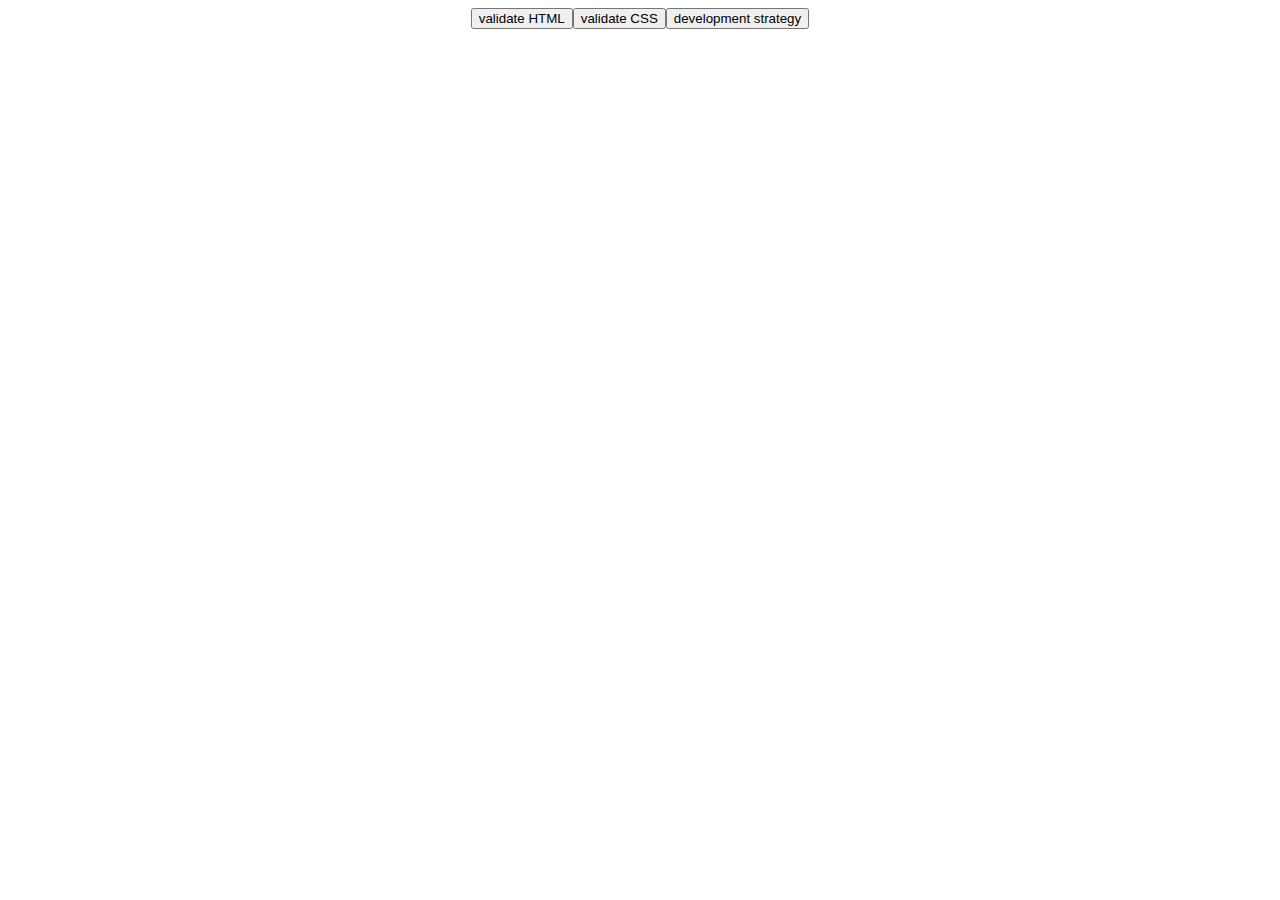
==== index.html @ 38475fc8 "Initial commit" ====
<!DOCTYPE html>
<html>

<head>
  <title></title>
  <meta charset="utf-8">

  <!-- Leave this here!  It renders the review buttons  -->
  <script src='./evaluation/init.js'></script>
</head>

<body>
</body>

</html>
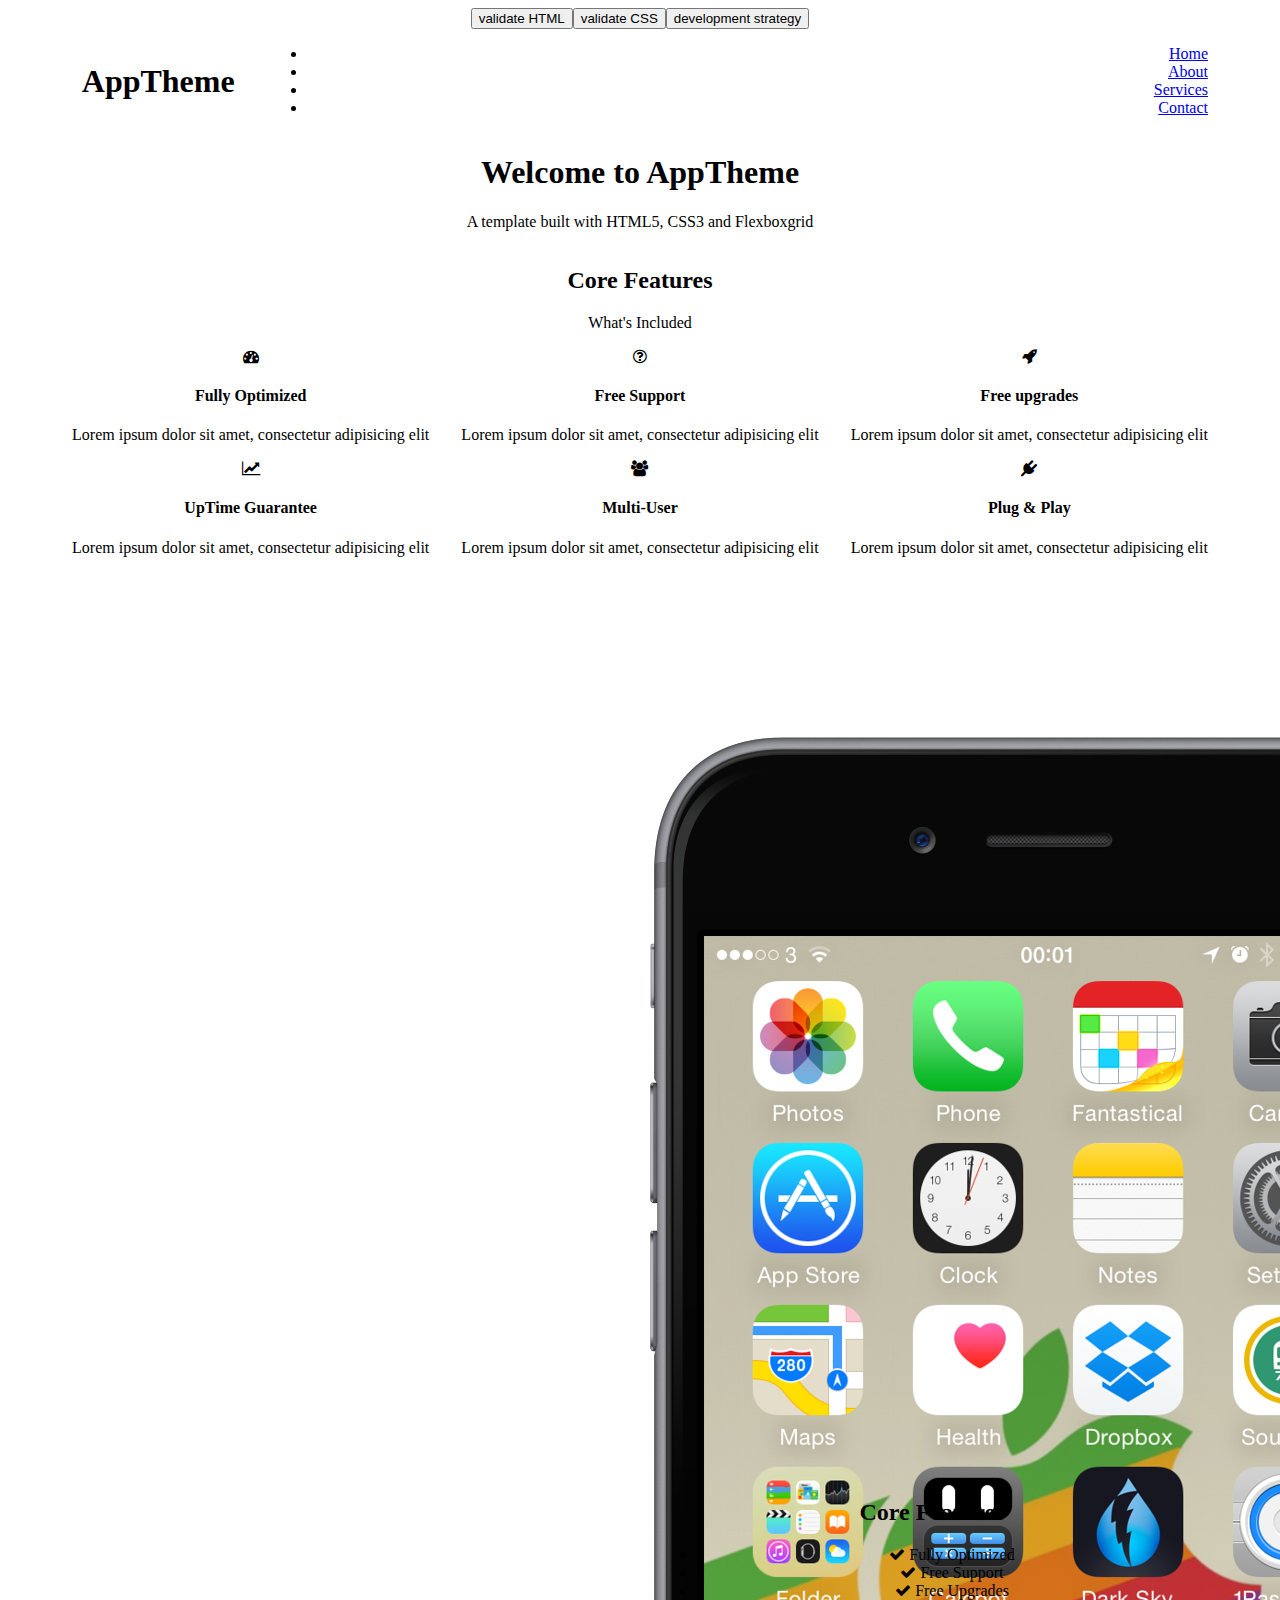
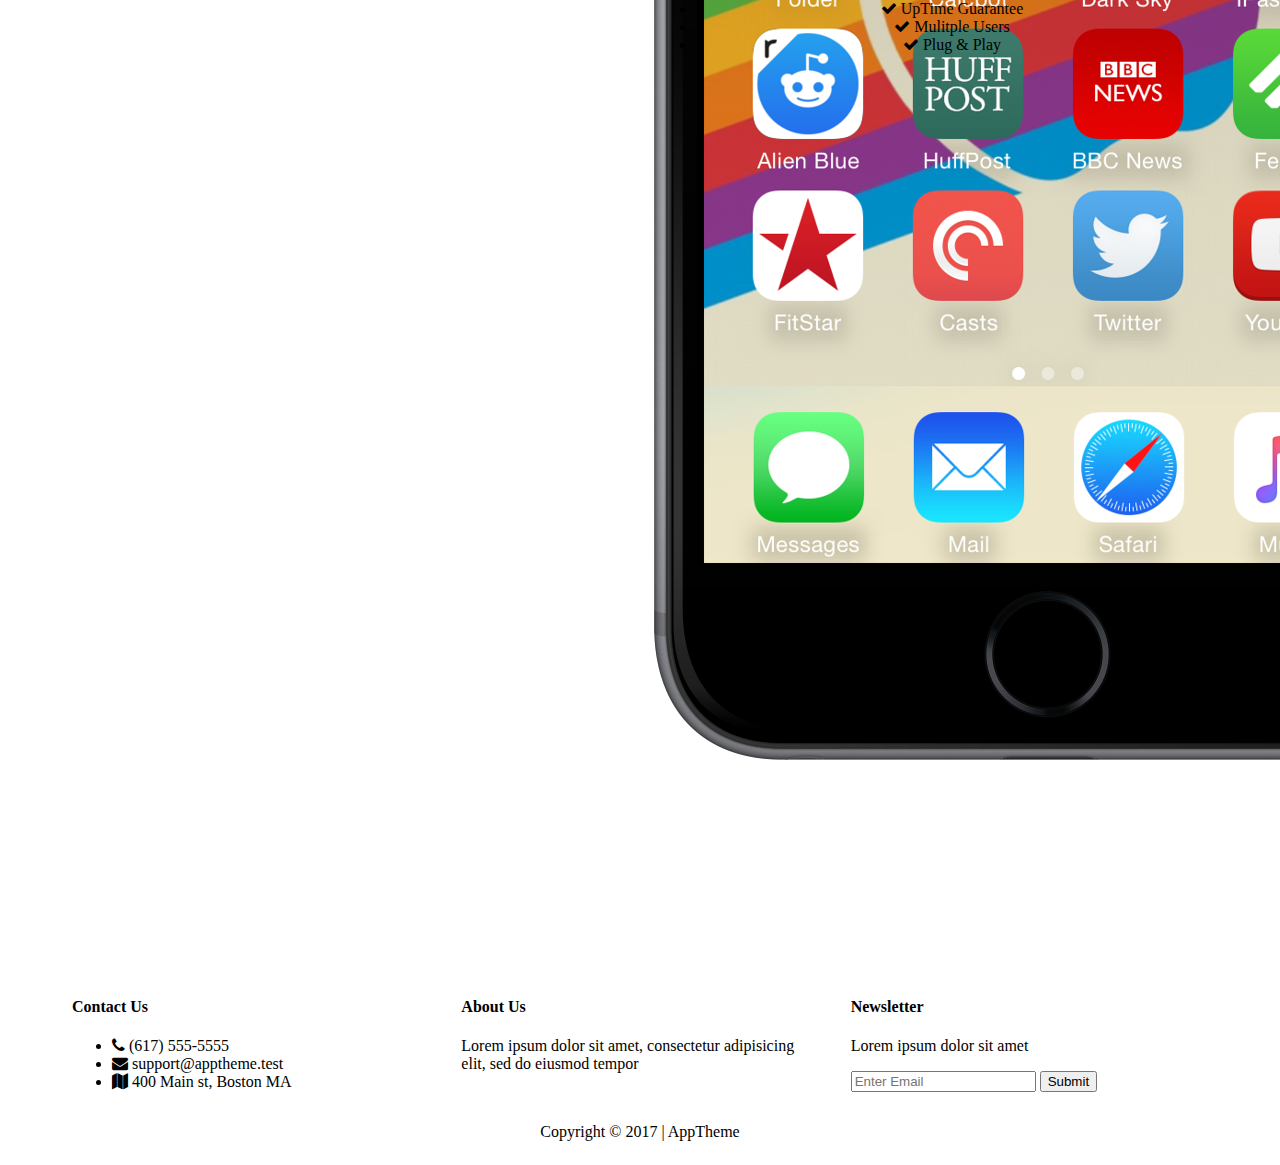
==== commit 4e9cd9f9: "completed index.html" ====
--- a/index.html
+++ b/index.html
@@ -2,14 +2,159 @@
 <html>
 
 <head>
-  <title></title>
+  <title>Apptheme</title>
   <meta charset="utf-8">
+  <link rel="stylesheet" href="/css/flexboxgrid.css">
+  <link rel="stylesheet" href="/css/font-awesome.css">
+  <link rel="stylesheet" href="/css/style.css">
 
   <!-- Leave this here!  It renders the review buttons  -->
   <script src='./evaluation/init.js'></script>
 </head>
 
 <body>
+  <!-- HEADER -->
+  <header id="main-header">
+    <div class="container">
+      <div class="row end-sm end-md end-lg center-xs middle-xs middle-sm middle-md middle-lg">
+        <div class="col-xs-12 col-sm-2 col-md-2 col-lg-2">
+          <h1><span class="primary-text">App</span>Theme</h1>
+        </div>
+        <div class="col-xs-12 col-sm-10 col-md-10 col-lg-10">
+          <nav id="navbar">
+            <ul>
+              <li class="current"><a href="index.html">Home</a></li>
+              <li><a href="about.html">About</a></li>
+              <li><a href="services.html">Services</a></li>
+              <li><a href="contact.html">Contact</a></li>
+            </ul>
+          </nav>
+        </div>
+      </div>
+    </div>
+  </header>
+
+  <!-- SHOWCASE -->
+  <section id="showcase">
+    <div class="container">
+      <div class="row center-xs center-sm center-md center-lg middle-xs middle-sm middle-md middle-lg">
+        <div class="col-xs-10 col-sm-10 col-md-10 col-lg-7 showcase-content">
+          <h1>Welcome to <span class="primary-text">AppTheme</span></h1>
+          <p>A template built with HTML5, CSS3 and Flexboxgrid</p>
+        </div>
+      </div>
+    </div>
+  </section>
+
+  <!-- FEATURES -->
+  <section id="features">
+    <div class="container">
+      <div class="row center-xs center-sm center-md center-lg">
+        <div class="col-xs-12 col-sm-12 col-md-12 col-lg-12">
+          <h2>Core Features</h2>
+          <p>What's Included</p>
+          <!-- ICON ROW 1 -->
+          <div class="row center-xs center-sm center-md center-lg">
+            <div class="col-xs-12 col-sm-4 col-md-4 col-lg-4">
+              <i class="fa fa-dashboard"></i><br>
+              <h4>Fully Optimized</h4>
+              <p>Lorem ipsum dolor sit amet, consectetur adipisicing elit</p>
+            </div>
+            <div class="col-xs-12 col-sm-4 col-md-4 col-lg-4">
+              <i class="fa fa-question-circle-o"></i><br>
+              <h4>Free Support</h4>
+              <p>Lorem ipsum dolor sit amet, consectetur adipisicing elit</p>
+            </div>
+            <div class="col-xs-12 col-sm-4 col-md-4 col-lg-4">
+              <i class="fa fa-rocket"></i><br>
+              <h4>Free upgrades</h4>
+              <p>Lorem ipsum dolor sit amet, consectetur adipisicing elit</p>
+            </div>
+          </div>
+
+          <!-- ICON ROW 2 -->
+          <div class="row center-xs center-sm center-md center-lg">
+            <div class="col-xs-12 col-sm-4 col-md-4 col-lg-4">
+              <i class="fa fa-line-chart"></i><br>
+              <h4>UpTime Guarantee</h4>
+              <p>Lorem ipsum dolor sit amet, consectetur adipisicing elit</p>
+            </div>
+            <div class="col-xs-12 col-sm-4 col-md-4 col-lg-4">
+              <i class="fa fa-users"></i><br>
+              <h4>Multi-User</h4>
+              <p>Lorem ipsum dolor sit amet, consectetur adipisicing elit</p>
+            </div>
+            <div class="col-xs-12 col-sm-4 col-md-4 col-lg-4">
+              <i class="fa fa-plug"></i><br>
+              <h4>Plug & Play</h4>
+              <p>Lorem ipsum dolor sit amet, consectetur adipisicing elit</p>
+            </div>
+          </div>
+        </div>
+      </div>
+    </div>
+  </section>
+
+  <!-- INFO SECTION -->
+  <section id="info">
+    <div class="container">
+      <div class="row center-xs center-sm center-md center-lg middle-xs middle-sm middle-md middle-lg">
+        <div class="col-xs-12 col-sm-6 col-md-6 col-lg-6">
+          <img src="images/iphone.png" alt="">
+        </div>
+        <div class="col-xs-12 col-sm-6 col-md-6 col-lg-6">
+          <h2>Core Features</h2>
+          <ul>
+            <li><i class="fa fa-check"></i> Fully Optimized</li>
+            <li><i class="fa fa-check"></i> Free Support</li>
+            <li><i class="fa fa-check"></i> Free Upgrades</li>
+            <li><i class="fa fa-check"></i> UpTime Guarantee</li>
+            <li><i class="fa fa-check"></i> Mulitple Users</li>
+            <li><i class="fa fa-check"></i> Plug & Play</li>
+          </ul>
+        </div>
+      </div>
+    </div>
+  </section>
+
+  <!-- COMPANY -->
+  <section id="company">
+    <div class="container">
+      <div class="row">
+        <div class="col-xs-12 col-sm-4 col-md-4 col-lg-4">
+          <h4>Contact Us</h4>
+          <ul>
+            <li><i class="fa fa-phone"></i> (617) 555-5555</li>
+            <li><i class="fa fa-envelope"></i> support@apptheme.test</li>
+            <li><i class="fa fa-map"></i> 400 Main st, Boston MA</li>
+          </ul>
+        </div>
+        <div class="col-xs-12 col-sm-4 col-md-4 col-lg-4">
+          <h4>About Us</h4>
+          <p>Lorem ipsum dolor sit amet, consectetur adipisicing elit, sed do eiusmod tempor</p>
+        </div>
+        <div class="col-xs-12 col-sm-4 col-md-4 col-lg-4">
+          <h4>Newsletter</h4>
+          <p>Lorem ipsum dolor sit amet</p>
+          <form>
+            <input type="text" name="email" placeholder="Enter Email">
+            <button type="submit" name="button">Submit</button>
+          </form>
+        </div>
+      </div>
+    </div>
+  </section>
+
+  <!-- FOOTER -->
+  <footer id="main-footer">
+    <div class="container">
+      <div class="row center-xs center-sm center-md center-lg">
+        <div class="col-xs-12 col-sm-12 col-md-12 col-lg-12">
+          <p>Copyright &copy; 2017 | AppTheme</p>
+        </div>
+      </div>
+    </div>
+  </footer>
 </body>
 
 </html>
--- a/css/flexboxgrid.css
+++ b/css/flexboxgrid.css
@@ -0,0 +1,894 @@
+/* Uncomment and set these variables to customize the grid. */
+
+.container-fluid {
+  margin-right: auto;
+  margin-left: auto;
+  padding-right: 2rem;
+  padding-left: 2rem;
+}
+
+.row {
+  box-sizing: border-box;
+  display: -ms-flexbox;
+  display: -webkit-box;
+  display: flex;
+  -ms-flex: 0 1 auto;
+  -webkit-box-flex: 0;
+  flex: 0 1 auto;
+  -ms-flex-direction: row;
+  -webkit-box-orient: horizontal;
+  -webkit-box-direction: normal;
+  flex-direction: row;
+  -ms-flex-wrap: wrap;
+  flex-wrap: wrap;
+  margin-right: -1rem;
+  margin-left: -1rem;
+}
+
+.row.reverse {
+  -ms-flex-direction: row-reverse;
+  -webkit-box-orient: horizontal;
+  -webkit-box-direction: reverse;
+  flex-direction: row-reverse;
+}
+
+.col.reverse {
+  -ms-flex-direction: column-reverse;
+  -webkit-box-orient: vertical;
+  -webkit-box-direction: reverse;
+  flex-direction: column-reverse;
+}
+
+.col-xs,
+.col-xs-1,
+.col-xs-2,
+.col-xs-3,
+.col-xs-4,
+.col-xs-5,
+.col-xs-6,
+.col-xs-7,
+.col-xs-8,
+.col-xs-9,
+.col-xs-10,
+.col-xs-11,
+.col-xs-12 {
+  box-sizing: border-box;
+  -ms-flex: 0 0 auto;
+  -webkit-box-flex: 0;
+  flex: 0 0 auto;
+  padding-right: 1rem;
+  padding-left: 1rem;
+}
+
+.col-xs {
+  -webkit-flex-grow: 1;
+  -ms-flex-positive: 1;
+  -webkit-box-flex: 1;
+  flex-grow: 1;
+  -ms-flex-preferred-size: 0;
+  flex-basis: 0;
+  max-width: 100%;
+}
+
+.col-xs-1 {
+  -ms-flex-preferred-size: 8.333%;
+  flex-basis: 8.333%;
+  max-width: 8.333%;
+}
+
+.col-xs-2 {
+  -ms-flex-preferred-size: 16.667%;
+  flex-basis: 16.667%;
+  max-width: 16.667%;
+}
+
+.col-xs-3 {
+  -ms-flex-preferred-size: 25%;
+  flex-basis: 25%;
+  max-width: 25%;
+}
+
+.col-xs-4 {
+  -ms-flex-preferred-size: 33.333%;
+  flex-basis: 33.333%;
+  max-width: 33.333%;
+}
+
+.col-xs-5 {
+  -ms-flex-preferred-size: 41.667%;
+  flex-basis: 41.667%;
+  max-width: 41.667%;
+}
+
+.col-xs-6 {
+  -ms-flex-preferred-size: 50%;
+  flex-basis: 50%;
+  max-width: 50%;
+}
+
+.col-xs-7 {
+  -ms-flex-preferred-size: 58.333%;
+  flex-basis: 58.333%;
+  max-width: 58.333%;
+}
+
+.col-xs-8 {
+  -ms-flex-preferred-size: 66.667%;
+  flex-basis: 66.667%;
+  max-width: 66.667%;
+}
+
+.col-xs-9 {
+  -ms-flex-preferred-size: 75%;
+  flex-basis: 75%;
+  max-width: 75%;
+}
+
+.col-xs-10 {
+  -ms-flex-preferred-size: 83.333%;
+  flex-basis: 83.333%;
+  max-width: 83.333%;
+}
+
+.col-xs-11 {
+  -ms-flex-preferred-size: 91.667%;
+  flex-basis: 91.667%;
+  max-width: 91.667%;
+}
+
+.col-xs-12 {
+  -ms-flex-preferred-size: 100%;
+  flex-basis: 100%;
+  max-width: 100%;
+}
+
+.col-xs-offset-1 {
+  margin-left: 8.333%;
+}
+
+.col-xs-offset-2 {
+  margin-left: 16.667%;
+}
+
+.col-xs-offset-3 {
+  margin-left: 25%;
+}
+
+.col-xs-offset-4 {
+  margin-left: 33.333%;
+}
+
+.col-xs-offset-5 {
+  margin-left: 41.667%;
+}
+
+.col-xs-offset-6 {
+  margin-left: 50%;
+}
+
+.col-xs-offset-7 {
+  margin-left: 58.333%;
+}
+
+.col-xs-offset-8 {
+  margin-left: 66.667%;
+}
+
+.col-xs-offset-9 {
+  margin-left: 75%;
+}
+
+.col-xs-offset-10 {
+  margin-left: 83.333%;
+}
+
+.col-xs-offset-11 {
+  margin-left: 91.667%;
+}
+
+.start-xs {
+  -ms-flex-pack: start;
+  -webkit-box-pack: start;
+  justify-content: flex-start;
+  text-align: start;
+}
+
+.center-xs {
+  -ms-flex-pack: center;
+  -webkit-box-pack: center;
+  justify-content: center;
+  text-align: center;
+}
+
+.end-xs {
+  -ms-flex-pack: end;
+  -webkit-box-pack: end;
+  justify-content: flex-end;
+  text-align: end;
+}
+
+.top-xs {
+  -ms-flex-align: start;
+  -webkit-box-align: start;
+  align-items: flex-start;
+}
+
+.middle-xs {
+  -ms-flex-align: center;
+  -webkit-box-align: center;
+  align-items: center;
+}
+
+.bottom-xs {
+  -ms-flex-align: end;
+  -webkit-box-align: end;
+  align-items: flex-end;
+}
+
+.around-xs {
+  -ms-flex-pack: distribute;
+  justify-content: space-around;
+}
+
+.between-xs {
+  -ms-flex-pack: justify;
+  -webkit-box-pack: justify;
+  justify-content: space-between;
+}
+
+.first-xs {
+  -ms-flex-order: -1;
+  -webkit-box-ordinal-group: 0;
+  order: -1;
+}
+
+.last-xs {
+  -ms-flex-order: 1;
+  -webkit-box-ordinal-group: 2;
+  order: 1;
+}
+
+@media only screen and (min-width: 48em) {
+  .container {
+    width: 46rem;
+  }
+
+  .col-sm,
+  .col-sm-1,
+  .col-sm-2,
+  .col-sm-3,
+  .col-sm-4,
+  .col-sm-5,
+  .col-sm-6,
+  .col-sm-7,
+  .col-sm-8,
+  .col-sm-9,
+  .col-sm-10,
+  .col-sm-11,
+  .col-sm-12 {
+    box-sizing: border-box;
+    -ms-flex: 0 0 auto;
+    -webkit-box-flex: 0;
+    flex: 0 0 auto;
+    padding-right: 1rem;
+    padding-left: 1rem;
+  }
+
+  .col-sm {
+    -webkit-flex-grow: 1;
+    -ms-flex-positive: 1;
+    -webkit-box-flex: 1;
+    flex-grow: 1;
+    -ms-flex-preferred-size: 0;
+    flex-basis: 0;
+    max-width: 100%;
+  }
+
+  .col-sm-1 {
+    -ms-flex-preferred-size: 8.333%;
+    flex-basis: 8.333%;
+    max-width: 8.333%;
+  }
+
+  .col-sm-2 {
+    -ms-flex-preferred-size: 16.667%;
+    flex-basis: 16.667%;
+    max-width: 16.667%;
+  }
+
+  .col-sm-3 {
+    -ms-flex-preferred-size: 25%;
+    flex-basis: 25%;
+    max-width: 25%;
+  }
+
+  .col-sm-4 {
+    -ms-flex-preferred-size: 33.333%;
+    flex-basis: 33.333%;
+    max-width: 33.333%;
+  }
+
+  .col-sm-5 {
+    -ms-flex-preferred-size: 41.667%;
+    flex-basis: 41.667%;
+    max-width: 41.667%;
+  }
+
+  .col-sm-6 {
+    -ms-flex-preferred-size: 50%;
+    flex-basis: 50%;
+    max-width: 50%;
+  }
+
+  .col-sm-7 {
+    -ms-flex-preferred-size: 58.333%;
+    flex-basis: 58.333%;
+    max-width: 58.333%;
+  }
+
+  .col-sm-8 {
+    -ms-flex-preferred-size: 66.667%;
+    flex-basis: 66.667%;
+    max-width: 66.667%;
+  }
+
+  .col-sm-9 {
+    -ms-flex-preferred-size: 75%;
+    flex-basis: 75%;
+    max-width: 75%;
+  }
+
+  .col-sm-10 {
+    -ms-flex-preferred-size: 83.333%;
+    flex-basis: 83.333%;
+    max-width: 83.333%;
+  }
+
+  .col-sm-11 {
+    -ms-flex-preferred-size: 91.667%;
+    flex-basis: 91.667%;
+    max-width: 91.667%;
+  }
+
+  .col-sm-12 {
+    -ms-flex-preferred-size: 100%;
+    flex-basis: 100%;
+    max-width: 100%;
+  }
+
+  .col-sm-offset-1 {
+    margin-left: 8.333%;
+  }
+
+  .col-sm-offset-2 {
+    margin-left: 16.667%;
+  }
+
+  .col-sm-offset-3 {
+    margin-left: 25%;
+  }
+
+  .col-sm-offset-4 {
+    margin-left: 33.333%;
+  }
+
+  .col-sm-offset-5 {
+    margin-left: 41.667%;
+  }
+
+  .col-sm-offset-6 {
+    margin-left: 50%;
+  }
+
+  .col-sm-offset-7 {
+    margin-left: 58.333%;
+  }
+
+  .col-sm-offset-8 {
+    margin-left: 66.667%;
+  }
+
+  .col-sm-offset-9 {
+    margin-left: 75%;
+  }
+
+  .col-sm-offset-10 {
+    margin-left: 83.333%;
+  }
+
+  .col-sm-offset-11 {
+    margin-left: 91.667%;
+  }
+
+  .start-sm {
+    -ms-flex-pack: start;
+    -webkit-box-pack: start;
+    justify-content: flex-start;
+    text-align: start;
+  }
+
+  .center-sm {
+    -ms-flex-pack: center;
+    -webkit-box-pack: center;
+    justify-content: center;
+    text-align: center;
+  }
+
+  .end-sm {
+    -ms-flex-pack: end;
+    -webkit-box-pack: end;
+    justify-content: flex-end;
+    text-align: end;
+  }
+
+  .top-sm {
+    -ms-flex-align: start;
+    -webkit-box-align: start;
+    align-items: flex-start;
+  }
+
+  .middle-sm {
+    -ms-flex-align: center;
+    -webkit-box-align: center;
+    align-items: center;
+  }
+
+  .bottom-sm {
+    -ms-flex-align: end;
+    -webkit-box-align: end;
+    align-items: flex-end;
+  }
+
+  .around-sm {
+    -ms-flex-pack: distribute;
+    justify-content: space-around;
+  }
+
+  .between-sm {
+    -ms-flex-pack: justify;
+    -webkit-box-pack: justify;
+    justify-content: space-between;
+  }
+
+  .first-sm {
+    -ms-flex-order: -1;
+    -webkit-box-ordinal-group: 0;
+    order: -1;
+  }
+
+  .last-sm {
+    -ms-flex-order: 1;
+    -webkit-box-ordinal-group: 2;
+    order: 1;
+  }
+}
+
+@media only screen and (min-width: 62em) {
+  .container {
+    width: 61rem;
+  }
+
+  .col-md,
+  .col-md-1,
+  .col-md-2,
+  .col-md-3,
+  .col-md-4,
+  .col-md-5,
+  .col-md-6,
+  .col-md-7,
+  .col-md-8,
+  .col-md-9,
+  .col-md-10,
+  .col-md-11,
+  .col-md-12 {
+    box-sizing: border-box;
+    -ms-flex: 0 0 auto;
+    -webkit-box-flex: 0;
+    flex: 0 0 auto;
+    padding-right: 1rem;
+    padding-left: 1rem;
+  }
+
+  .col-md {
+    -webkit-flex-grow: 1;
+    -ms-flex-positive: 1;
+    -webkit-box-flex: 1;
+    flex-grow: 1;
+    -ms-flex-preferred-size: 0;
+    flex-basis: 0;
+    max-width: 100%;
+  }
+
+  .col-md-1 {
+    -ms-flex-preferred-size: 8.333%;
+    flex-basis: 8.333%;
+    max-width: 8.333%;
+  }
+
+  .col-md-2 {
+    -ms-flex-preferred-size: 16.667%;
+    flex-basis: 16.667%;
+    max-width: 16.667%;
+  }
+
+  .col-md-3 {
+    -ms-flex-preferred-size: 25%;
+    flex-basis: 25%;
+    max-width: 25%;
+  }
+
+  .col-md-4 {
+    -ms-flex-preferred-size: 33.333%;
+    flex-basis: 33.333%;
+    max-width: 33.333%;
+  }
+
+  .col-md-5 {
+    -ms-flex-preferred-size: 41.667%;
+    flex-basis: 41.667%;
+    max-width: 41.667%;
+  }
+
+  .col-md-6 {
+    -ms-flex-preferred-size: 50%;
+    flex-basis: 50%;
+    max-width: 50%;
+  }
+
+  .col-md-7 {
+    -ms-flex-preferred-size: 58.333%;
+    flex-basis: 58.333%;
+    max-width: 58.333%;
+  }
+
+  .col-md-8 {
+    -ms-flex-preferred-size: 66.667%;
+    flex-basis: 66.667%;
+    max-width: 66.667%;
+  }
+
+  .col-md-9 {
+    -ms-flex-preferred-size: 75%;
+    flex-basis: 75%;
+    max-width: 75%;
+  }
+
+  .col-md-10 {
+    -ms-flex-preferred-size: 83.333%;
+    flex-basis: 83.333%;
+    max-width: 83.333%;
+  }
+
+  .col-md-11 {
+    -ms-flex-preferred-size: 91.667%;
+    flex-basis: 91.667%;
+    max-width: 91.667%;
+  }
+
+  .col-md-12 {
+    -ms-flex-preferred-size: 100%;
+    flex-basis: 100%;
+    max-width: 100%;
+  }
+
+  .col-md-offset-1 {
+    margin-left: 8.333%;
+  }
+
+  .col-md-offset-2 {
+    margin-left: 16.667%;
+  }
+
+  .col-md-offset-3 {
+    margin-left: 25%;
+  }
+
+  .col-md-offset-4 {
+    margin-left: 33.333%;
+  }
+
+  .col-md-offset-5 {
+    margin-left: 41.667%;
+  }
+
+  .col-md-offset-6 {
+    margin-left: 50%;
+  }
+
+  .col-md-offset-7 {
+    margin-left: 58.333%;
+  }
+
+  .col-md-offset-8 {
+    margin-left: 66.667%;
+  }
+
+  .col-md-offset-9 {
+    margin-left: 75%;
+  }
+
+  .col-md-offset-10 {
+    margin-left: 83.333%;
+  }
+
+  .col-md-offset-11 {
+    margin-left: 91.667%;
+  }
+
+  .start-md {
+    -ms-flex-pack: start;
+    -webkit-box-pack: start;
+    justify-content: flex-start;
+    text-align: start;
+  }
+
+  .center-md {
+    -ms-flex-pack: center;
+    -webkit-box-pack: center;
+    justify-content: center;
+    text-align: center;
+  }
+
+  .end-md {
+    -ms-flex-pack: end;
+    -webkit-box-pack: end;
+    justify-content: flex-end;
+    text-align: end;
+  }
+
+  .top-md {
+    -ms-flex-align: start;
+    -webkit-box-align: start;
+    align-items: flex-start;
+  }
+
+  .middle-md {
+    -ms-flex-align: center;
+    -webkit-box-align: center;
+    align-items: center;
+  }
+
+  .bottom-md {
+    -ms-flex-align: end;
+    -webkit-box-align: end;
+    align-items: flex-end;
+  }
+
+  .around-md {
+    -ms-flex-pack: distribute;
+    justify-content: space-around;
+  }
+
+  .between-md {
+    -ms-flex-pack: justify;
+    -webkit-box-pack: justify;
+    justify-content: space-between;
+  }
+
+  .first-md {
+    -ms-flex-order: -1;
+    -webkit-box-ordinal-group: 0;
+    order: -1;
+  }
+
+  .last-md {
+    -ms-flex-order: 1;
+    -webkit-box-ordinal-group: 2;
+    order: 1;
+  }
+}
+
+@media only screen and (min-width: 75em) {
+  .container {
+    width: 71rem;
+  }
+
+  .col-lg,
+  .col-lg-1,
+  .col-lg-2,
+  .col-lg-3,
+  .col-lg-4,
+  .col-lg-5,
+  .col-lg-6,
+  .col-lg-7,
+  .col-lg-8,
+  .col-lg-9,
+  .col-lg-10,
+  .col-lg-11,
+  .col-lg-12 {
+    box-sizing: border-box;
+    -ms-flex: 0 0 auto;
+    -webkit-box-flex: 0;
+    flex: 0 0 auto;
+    padding-right: 1rem;
+    padding-left: 1rem;
+  }
+
+  .col-lg {
+    -webkit-flex-grow: 1;
+    -ms-flex-positive: 1;
+    -webkit-box-flex: 1;
+    flex-grow: 1;
+    -ms-flex-preferred-size: 0;
+    flex-basis: 0;
+    max-width: 100%;
+  }
+
+  .col-lg-1 {
+    -ms-flex-preferred-size: 8.333%;
+    flex-basis: 8.333%;
+    max-width: 8.333%;
+  }
+
+  .col-lg-2 {
+    -ms-flex-preferred-size: 16.667%;
+    flex-basis: 16.667%;
+    max-width: 16.667%;
+  }
+
+  .col-lg-3 {
+    -ms-flex-preferred-size: 25%;
+    flex-basis: 25%;
+    max-width: 25%;
+  }
+
+  .col-lg-4 {
+    -ms-flex-preferred-size: 33.333%;
+    flex-basis: 33.333%;
+    max-width: 33.333%;
+  }
+
+  .col-lg-5 {
+    -ms-flex-preferred-size: 41.667%;
+    flex-basis: 41.667%;
+    max-width: 41.667%;
+  }
+
+  .col-lg-6 {
+    -ms-flex-preferred-size: 50%;
+    flex-basis: 50%;
+    max-width: 50%;
+  }
+
+  .col-lg-7 {
+    -ms-flex-preferred-size: 58.333%;
+    flex-basis: 58.333%;
+    max-width: 58.333%;
+  }
+
+  .col-lg-8 {
+    -ms-flex-preferred-size: 66.667%;
+    flex-basis: 66.667%;
+    max-width: 66.667%;
+  }
+
+  .col-lg-9 {
+    -ms-flex-preferred-size: 75%;
+    flex-basis: 75%;
+    max-width: 75%;
+  }
+
+  .col-lg-10 {
+    -ms-flex-preferred-size: 83.333%;
+    flex-basis: 83.333%;
+    max-width: 83.333%;
+  }
+
+  .col-lg-11 {
+    -ms-flex-preferred-size: 91.667%;
+    flex-basis: 91.667%;
+    max-width: 91.667%;
+  }
+
+  .col-lg-12 {
+    -ms-flex-preferred-size: 100%;
+    flex-basis: 100%;
+    max-width: 100%;
+  }
+
+  .col-lg-offset-1 {
+    margin-left: 8.333%;
+  }
+
+  .col-lg-offset-2 {
+    margin-left: 16.667%;
+  }
+
+  .col-lg-offset-3 {
+    margin-left: 25%;
+  }
+
+  .col-lg-offset-4 {
+    margin-left: 33.333%;
+  }
+
+  .col-lg-offset-5 {
+    margin-left: 41.667%;
+  }
+
+  .col-lg-offset-6 {
+    margin-left: 50%;
+  }
+
+  .col-lg-offset-7 {
+    margin-left: 58.333%;
+  }
+
+  .col-lg-offset-8 {
+    margin-left: 66.667%;
+  }
+
+  .col-lg-offset-9 {
+    margin-left: 75%;
+  }
+
+  .col-lg-offset-10 {
+    margin-left: 83.333%;
+  }
+
+  .col-lg-offset-11 {
+    margin-left: 91.667%;
+  }
+
+  .start-lg {
+    -ms-flex-pack: start;
+    -webkit-box-pack: start;
+    justify-content: flex-start;
+    text-align: start;
+  }
+
+  .center-lg {
+    -ms-flex-pack: center;
+    -webkit-box-pack: center;
+    justify-content: center;
+    text-align: center;
+  }
+
+  .end-lg {
+    -ms-flex-pack: end;
+    -webkit-box-pack: end;
+    justify-content: flex-end;
+    text-align: end;
+  }
+
+  .top-lg {
+    -ms-flex-align: start;
+    -webkit-box-align: start;
+    align-items: flex-start;
+  }
+
+  .middle-lg {
+    -ms-flex-align: center;
+    -webkit-box-align: center;
+    align-items: center;
+  }
+
+  .bottom-lg {
+    -ms-flex-align: end;
+    -webkit-box-align: end;
+    align-items: flex-end;
+  }
+
+  .around-lg {
+    -ms-flex-pack: distribute;
+    justify-content: space-around;
+  }
+
+  .between-lg {
+    -ms-flex-pack: justify;
+    -webkit-box-pack: justify;
+    justify-content: space-between;
+  }
+
+  .first-lg {
+    -ms-flex-order: -1;
+    -webkit-box-ordinal-group: 0;
+    order: -1;
+  }
+
+  .last-lg {
+    -ms-flex-order: 1;
+    -webkit-box-ordinal-group: 2;
+    order: 1;
+  }
+}--- a/css/style.css
+++ b/css/style.css
@@ -0,0 +1,3 @@
+.container{
+    margin:auto;
+  }